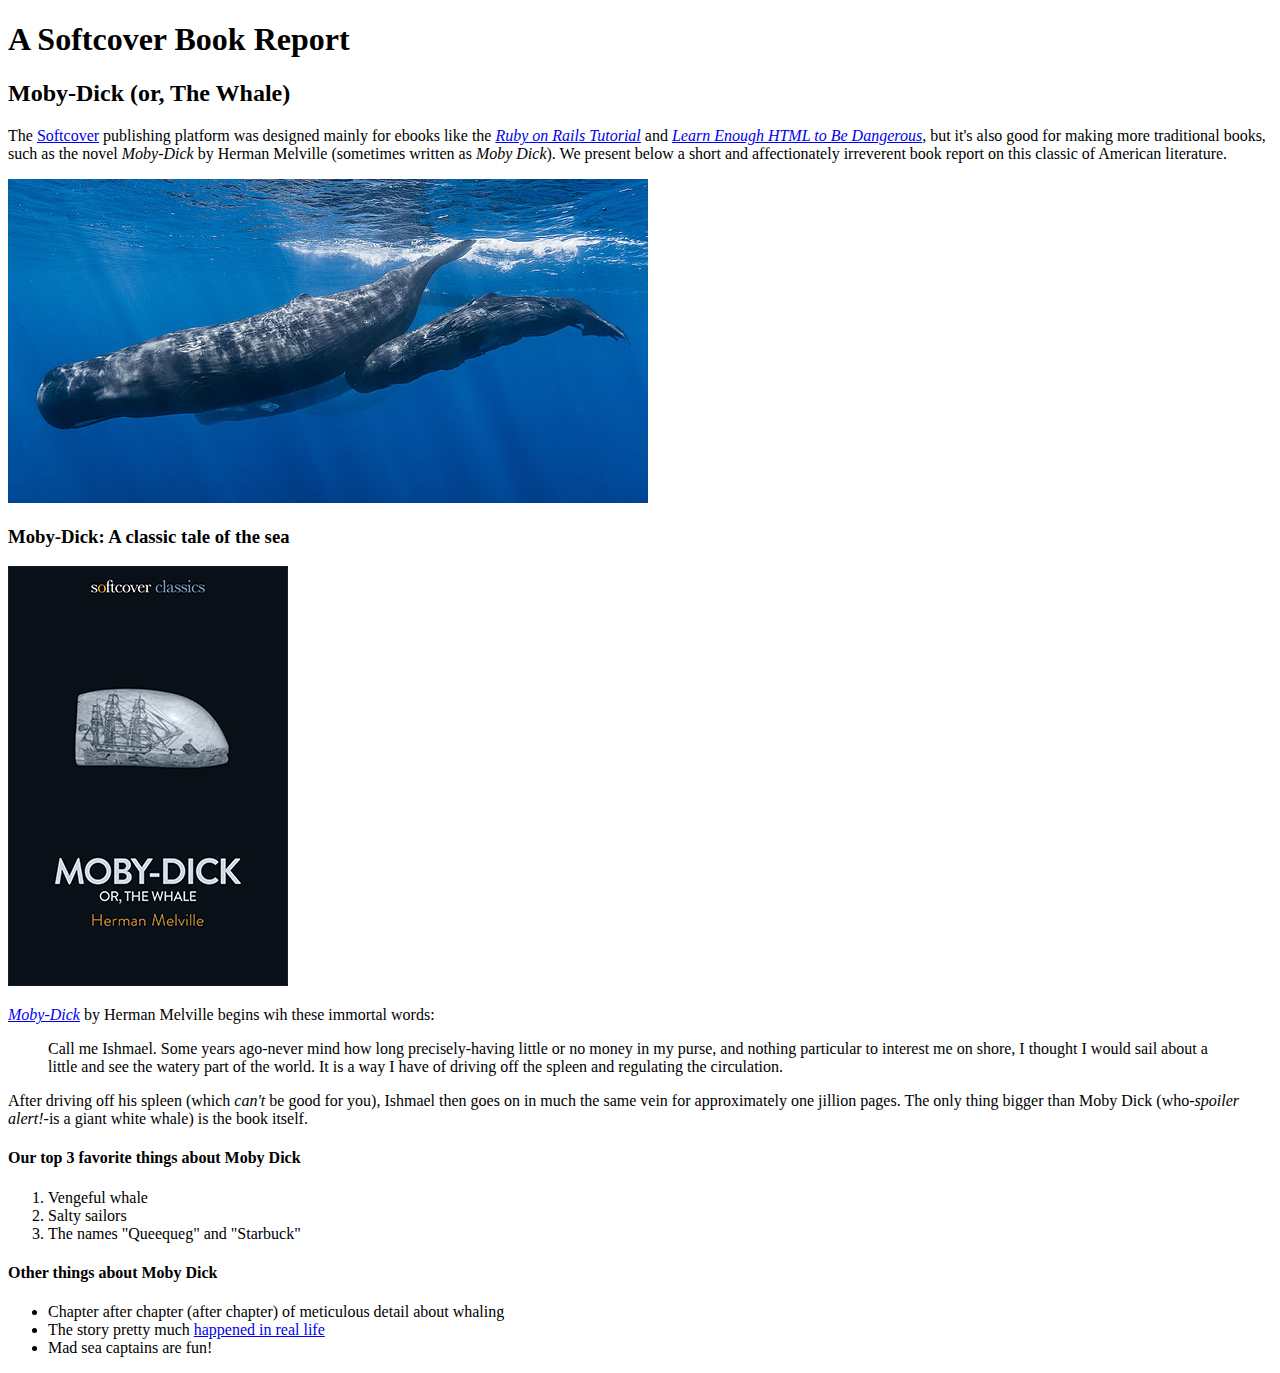
==== moby_dick.html @ d1c7abe1 "Add content to Moby Dick and tags pages" ====
<!DOCTYPE html>
<html lang="en">
  <head>
    <title>Moby Dick</title>
    <meta charset="utf-8">
  </head>
  <body>

    <!-- much here to be styled, will do so in last section -->
    <header>
      <h1>A Softcover Book Report</h1>
      <h2>Moby-Dick (or, The Whale)</h2>
    </header>

    <div>
      <p>
        The <a href="https://www.softcover.io">Softcover</a> publishing platform was designed mainly for ebooks like the <a href="https://railstutorial.org/book"><em>Ruby on Rails Tutorial</em></a> and <a href="https://learnenough.com/html"><em>Learn Enough HTML to Be Dangerous</em></a>, but it's also good for making more traditional books, such as the novel <em>Moby-Dick</em> by Herman Melville (sometimes written as <em>Moby Dick</em>). We present below a short and affectionately irreverent book report on this classic of American literature.
      </p>
    </div>

    <a href="https://commons.wikimedia.org/wiki/File:Sperm_whale_pod.jpg">
      <img src="images/sperm_whales.jpg" alt="Sperm whales">
    </a>

    <div>

      <h3>Moby-Dick: A classic tale of the sea</h3>

      <a href="https://www.softcover.io/read/6070fb03/moby-dick" target="_blank" rel="noopener">
        <img src="images/moby_dick.png" alt="Moby Dick">
      </a>

      <p>
        <a href="https://www.softcover.io/read/6070fb03/moby-dick" target="_blank" rel="noopener"><em>Moby-Dick</em></a> by Herman Melville begins wih these immortal words:
      </p>

      <blockquote>
        <p>
          <span>Call me Ishmael.</span> Some years ago-never mind how long precisely-having little or no money in my purse, and nothing particular to interest me on shore, I thought I would sail about a little and see the watery part of the world. It is a way I have of driving off the spleen and regulating the circulation.
        </p>
      </blockquote>

      <p>
        After driving off his spleen (which <em>can't</em> be good for you), Ishmael then goes on in much the same vein for approximately one jillion pages. The only thing bigger than Moby Dick (who-<em>spoiler alert!</em>-is a giant white whale) is the book itself.
      </p>

      <h4>Our top 3 favorite things about Moby Dick</h4>

      <ol>
        <li>Vengeful whale</li>
        <li>Salty sailors</li>
        <li>The names "Queequeg" and "Starbuck"</li>
      </ol>

      <h4>Other things about Moby Dick</h4>

      <ul>
        <li>
          Chapter after chapter (after chapter) of meticulous detail about whaling
        </li>
        <li>
          The story pretty much <a href="https://en.wikipedia.org/wiki/Essex_(whaleship)" target="_blank" rel="noopener">happened in real life</a>
        </li>
        <li>Mad sea captains are fun!</li>
      </ul>
    </div>
  </body>
</html>
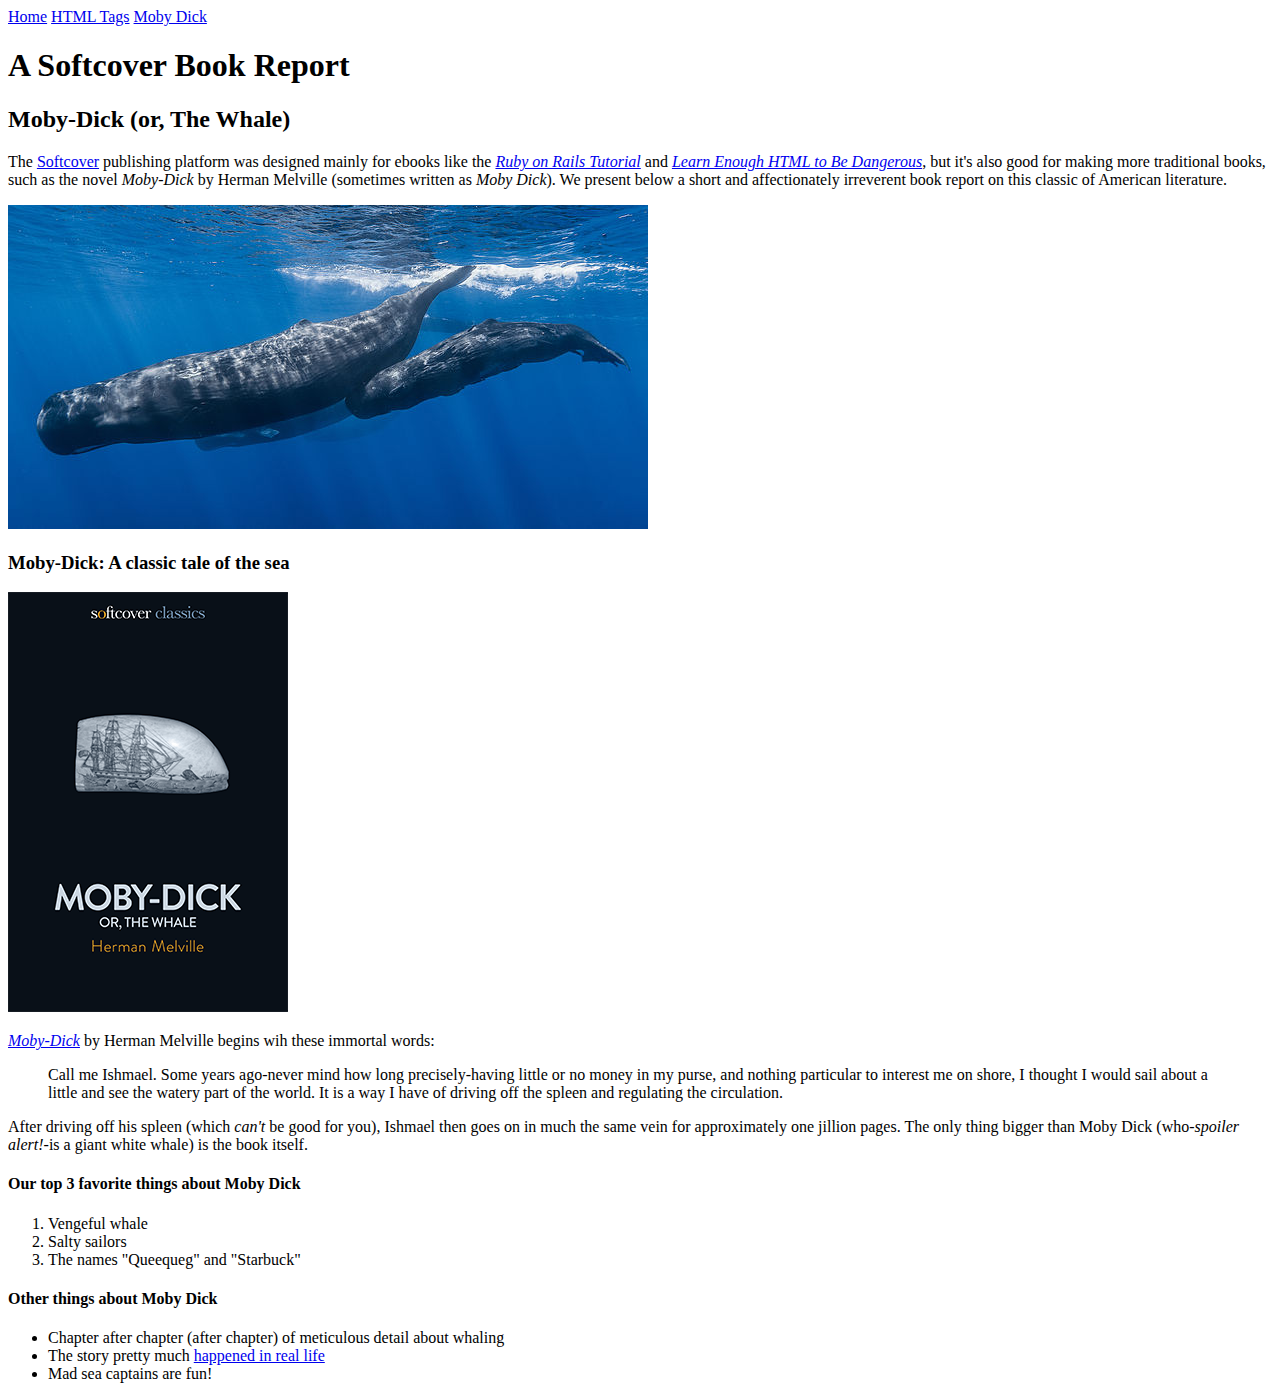
==== commit f3435bfa: "Add navigation menu" ====
--- a/moby_dick.html
+++ b/moby_dick.html
@@ -5,6 +5,12 @@
     <meta charset="utf-8">
   </head>
   <body>
+
+    <div>
+      <a href="index.html">Home</a>
+      <a href="tags.html">HTML Tags</a>
+      <a href="moby_dick.html">Moby Dick</a>
+    </div>
 
     <!-- much here to be styled, will do so in last section -->
     <header>
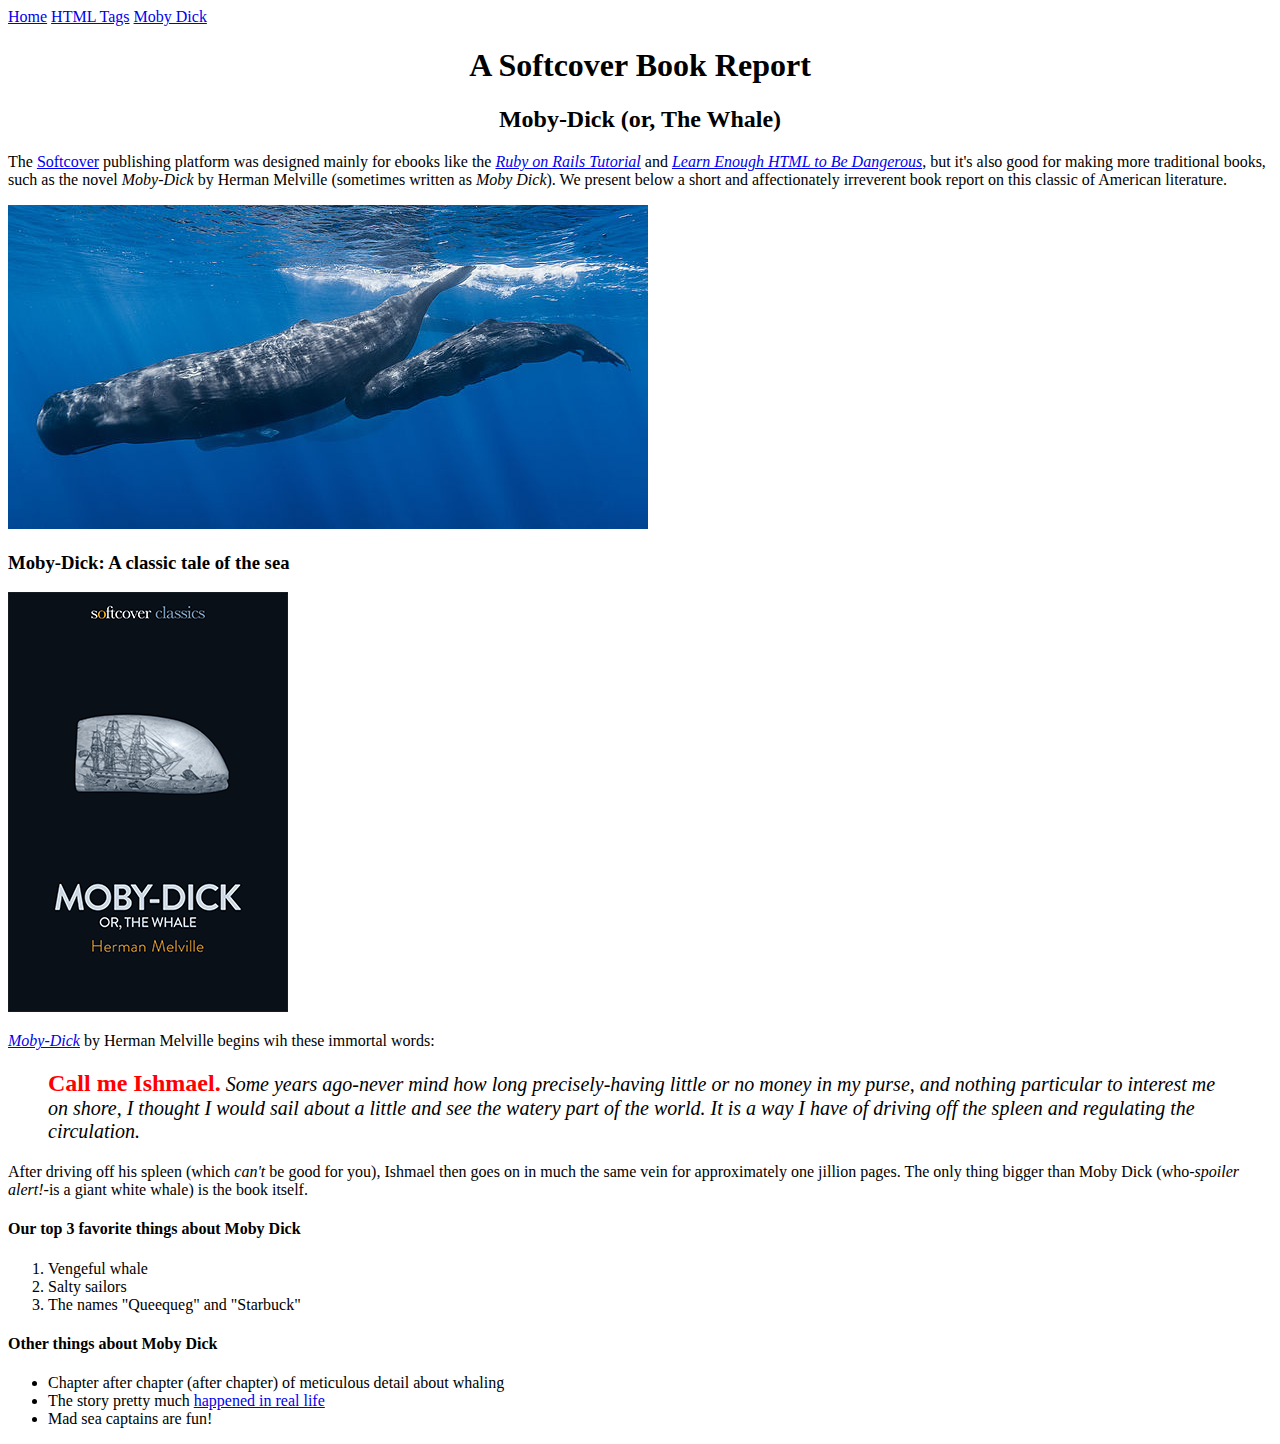
==== commit d6050dc7: "Add styling to Moby Dick page" ====
--- a/moby_dick.html
+++ b/moby_dick.html
@@ -12,10 +12,9 @@
       <a href="moby_dick.html">Moby Dick</a>
     </div>
 
-    <!-- much here to be styled, will do so in last section -->
     <header>
-      <h1>A Softcover Book Report</h1>
-      <h2>Moby-Dick (or, The Whale)</h2>
+      <h1 style="text-align: center;">A Softcover Book Report</h1>
+      <h2 style="text-align: center;">Moby-Dick (or, The Whale)</h2>
     </header>
 
     <div>
@@ -40,9 +39,9 @@
         <a href="https://www.softcover.io/read/6070fb03/moby-dick" target="_blank" rel="noopener"><em>Moby-Dick</em></a> by Herman Melville begins wih these immortal words:
       </p>
 
-      <blockquote>
+      <blockquote style="font-style: italic; font-size: 20px;">
         <p>
-          <span>Call me Ishmael.</span> Some years ago-never mind how long precisely-having little or no money in my purse, and nothing particular to interest me on shore, I thought I would sail about a little and see the watery part of the world. It is a way I have of driving off the spleen and regulating the circulation.
+          <span style="font-style: normal; font-size: 24px; font-weight: bold; color: #ff0000;">Call me Ishmael.</span> Some years ago-never mind how long precisely-having little or no money in my purse, and nothing particular to interest me on shore, I thought I would sail about a little and see the watery part of the world. It is a way I have of driving off the spleen and regulating the circulation.
         </p>
       </blockquote>
 
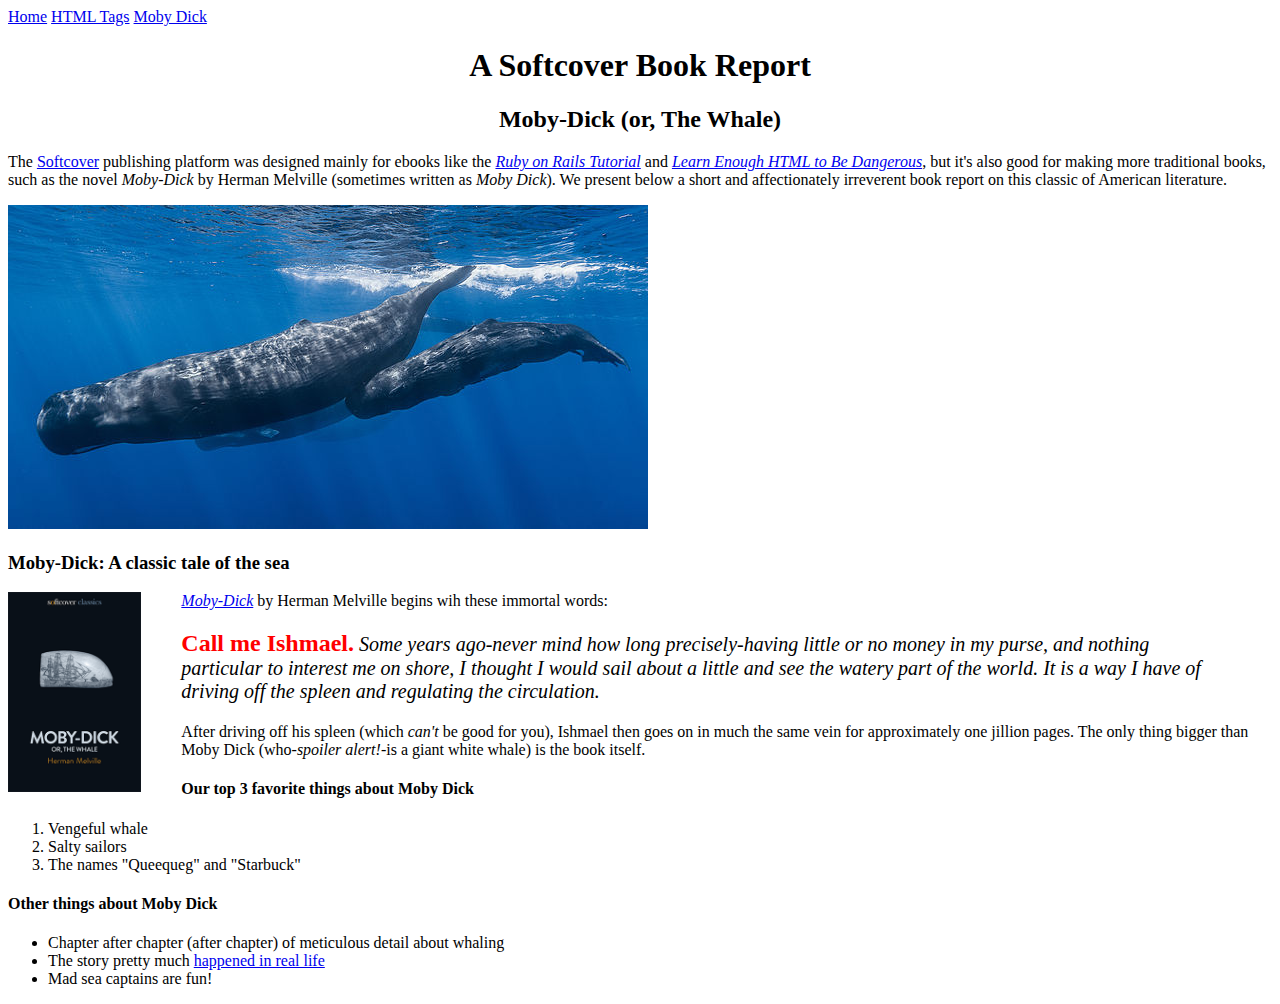
==== commit 04748ec2: "Add styling to book cover image" ====
--- a/moby_dick.html
+++ b/moby_dick.html
@@ -32,7 +32,7 @@
       <h3>Moby-Dick: A classic tale of the sea</h3>
 
       <a href="https://www.softcover.io/read/6070fb03/moby-dick" target="_blank" rel="noopener">
-        <img src="images/moby_dick.png" alt="Moby Dick">
+        <img src="images/moby_dick.png" alt="Moby Dick" height="200px" style="float: left; margin: 0 40px 0 0;">
       </a>
 
       <p>
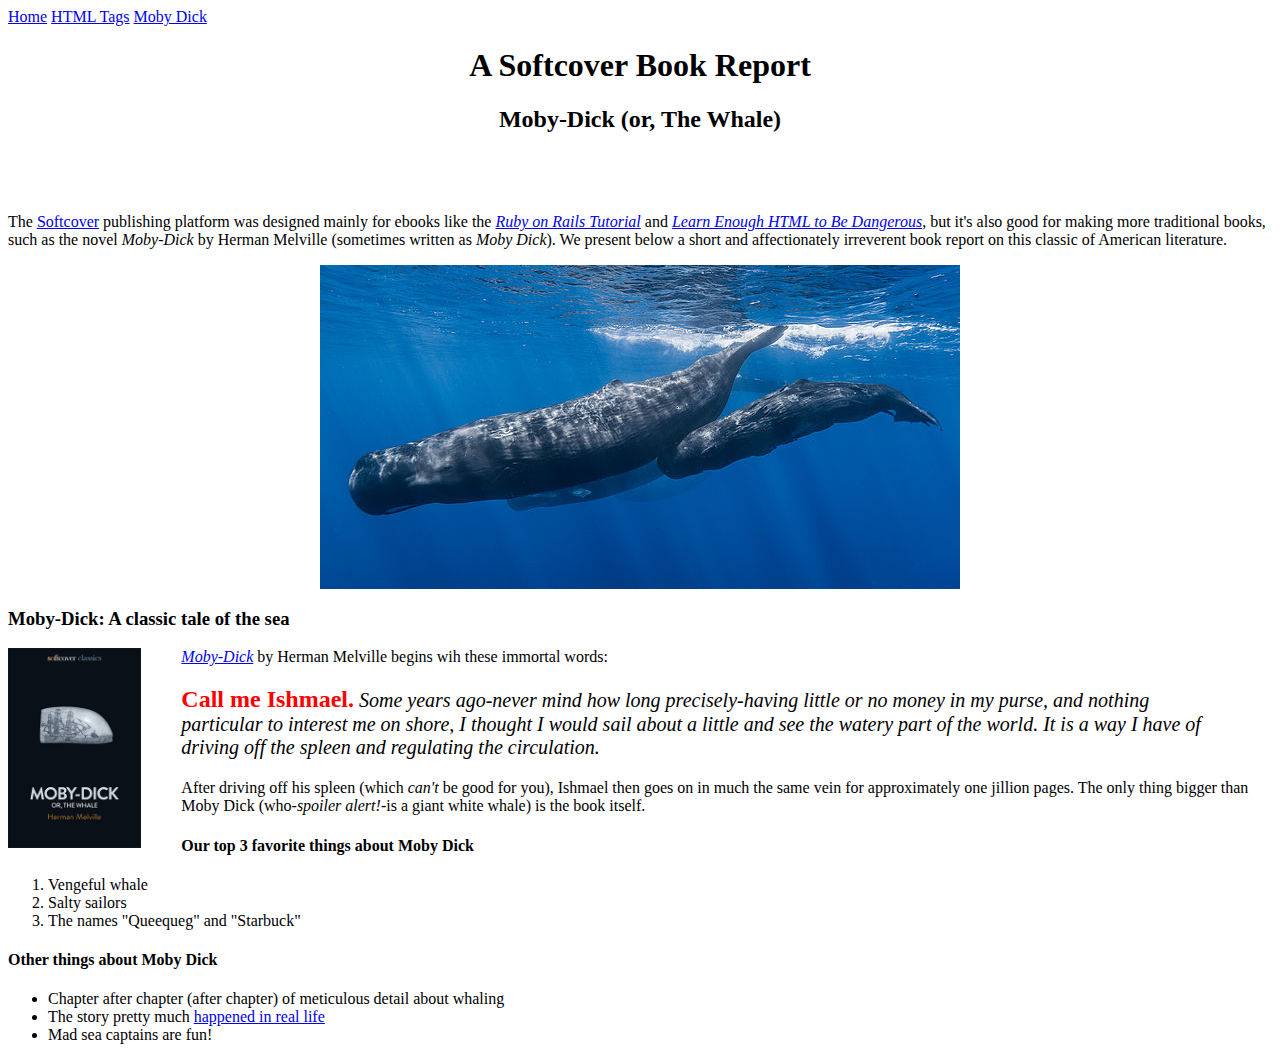
==== commit b442a776: "Add additional styling to Moby Dick page" ====
--- a/moby_dick.html
+++ b/moby_dick.html
@@ -12,9 +12,9 @@
       <a href="moby_dick.html">Moby Dick</a>
     </div>
 
-    <header>
-      <h1 style="text-align: center;">A Softcover Book Report</h1>
-      <h2 style="text-align: center;">Moby-Dick (or, The Whale)</h2>
+    <header style="text-align: center; margin: 0 0 80px;">
+      <h1>A Softcover Book Report</h1>
+      <h2>Moby-Dick (or, The Whale)</h2>
     </header>
 
     <div>
@@ -24,7 +24,7 @@
     </div>
 
     <a href="https://commons.wikimedia.org/wiki/File:Sperm_whale_pod.jpg">
-      <img src="images/sperm_whales.jpg" alt="Sperm whales">
+      <img src="images/sperm_whales.jpg" alt="Sperm whales" style="display: block; margin: 0 auto;">
     </a>
 
     <div>
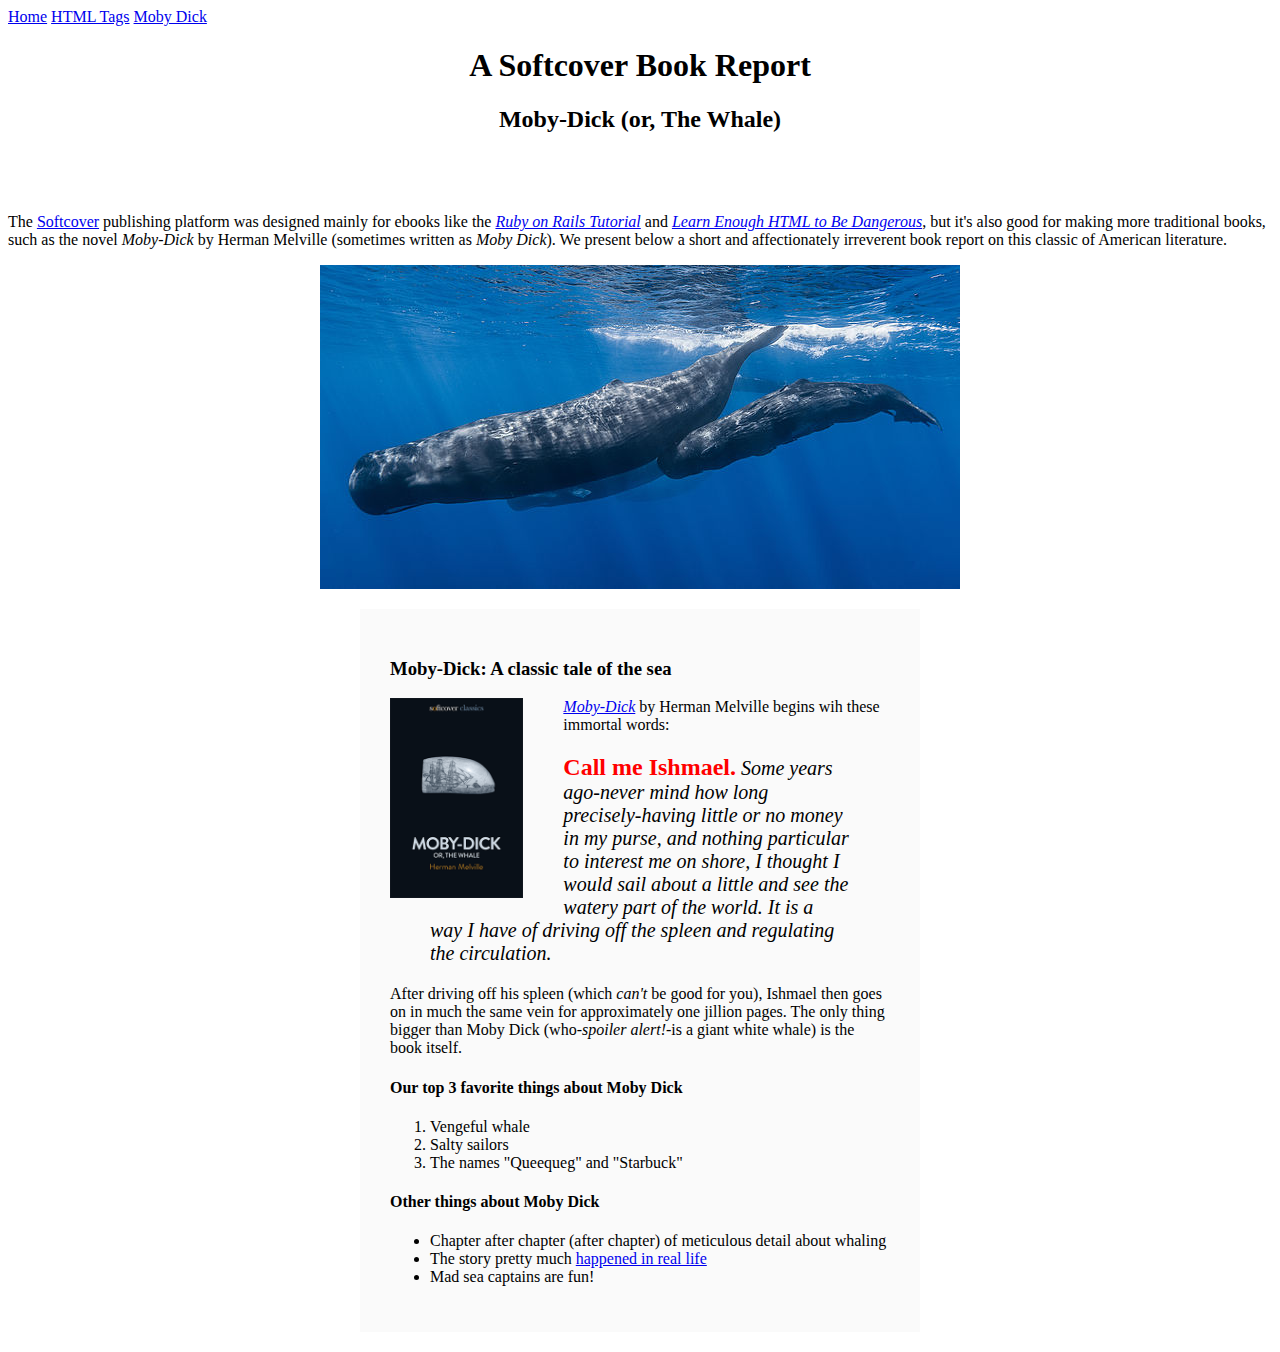
==== commit fb6bd289: "Add box styling and blockquote" ====
--- a/moby_dick.html
+++ b/moby_dick.html
@@ -27,7 +27,7 @@
       <img src="images/sperm_whales.jpg" alt="Sperm whales" style="display: block; margin: 0 auto;">
     </a>
 
-    <div>
+    <div style="width: 500px; margin: 20px auto; padding: 30px; background-color: #fafafa;">
 
       <h3>Moby-Dick: A classic tale of the sea</h3>
 
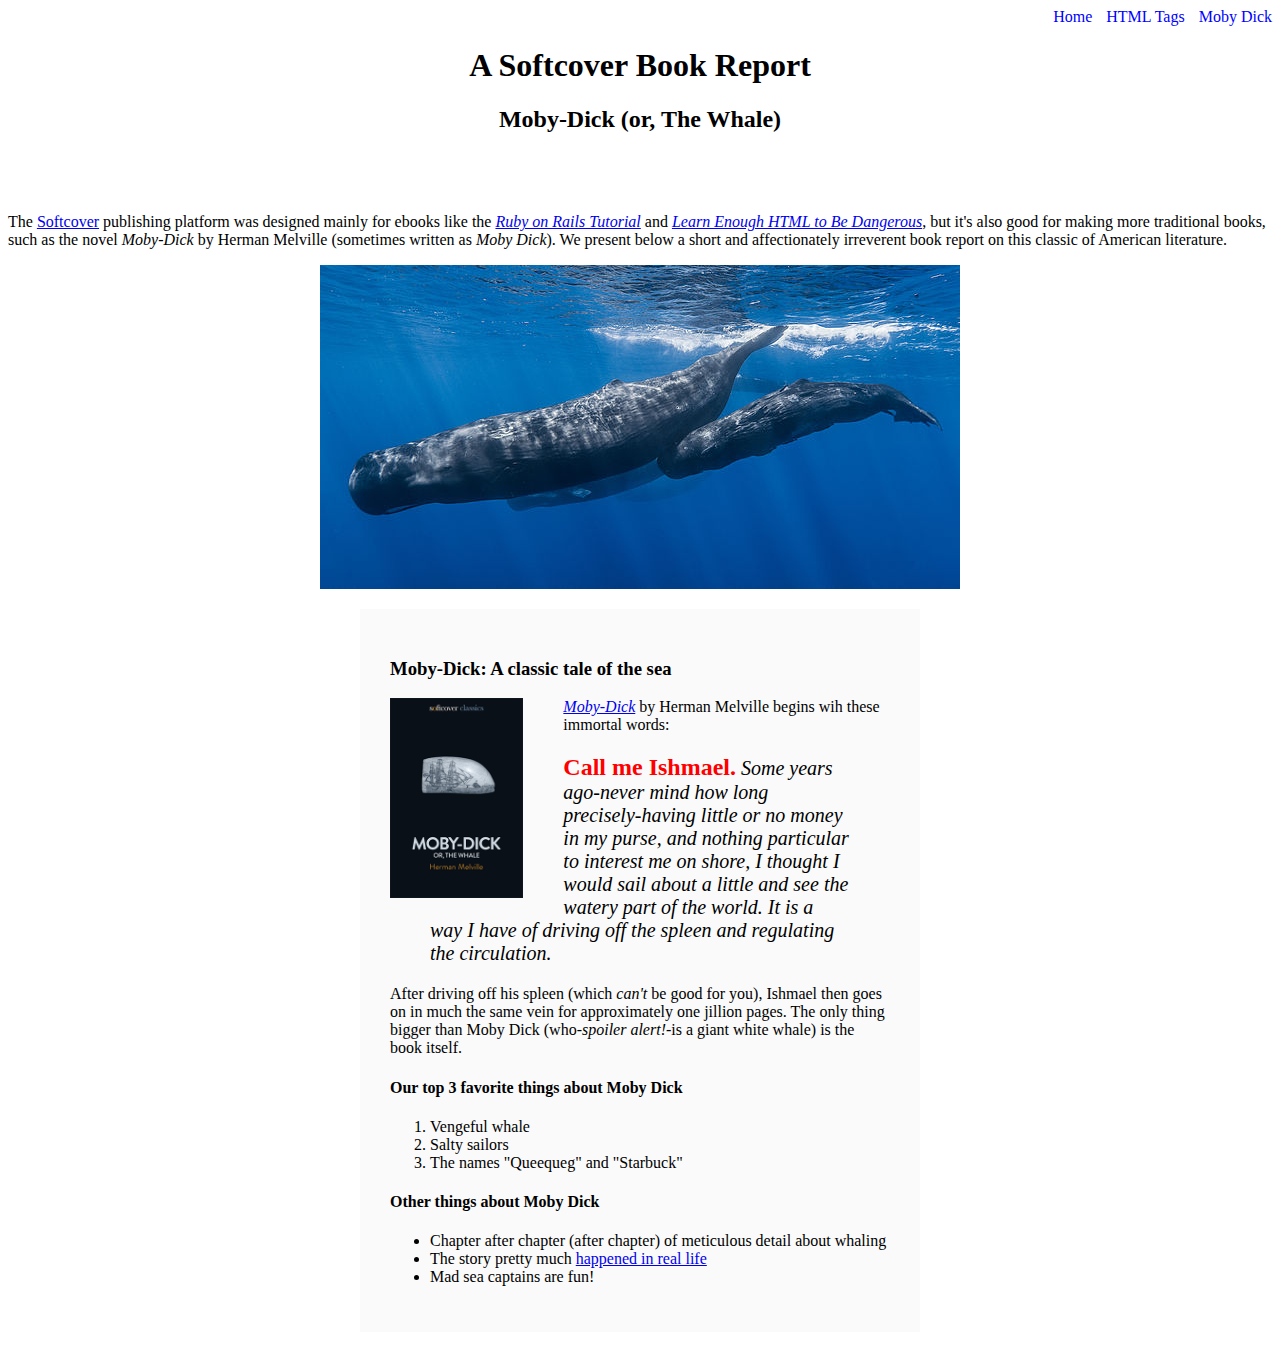
==== commit 49e61463: "Add styling to navigation menus" ====
--- a/moby_dick.html
+++ b/moby_dick.html
@@ -6,10 +6,10 @@
   </head>
   <body>
 
-    <div>
-      <a href="index.html">Home</a>
-      <a href="tags.html">HTML Tags</a>
-      <a href="moby_dick.html">Moby Dick</a>
+    <div style="text-align: right;">
+      <a href="index.html" style="text-decoration: none; color: blue;">Home</a>
+      <a href="tags.html" style="margin: 0 0 0 10px; text-decoration: none; color: blue;">HTML Tags</a>
+      <a href="moby_dick.html" style="margin: 0 0 0 10px; text-decoration: none; color: blue;">Moby Dick</a>
     </div>
 
     <header style="text-align: center; margin: 0 0 80px;">
